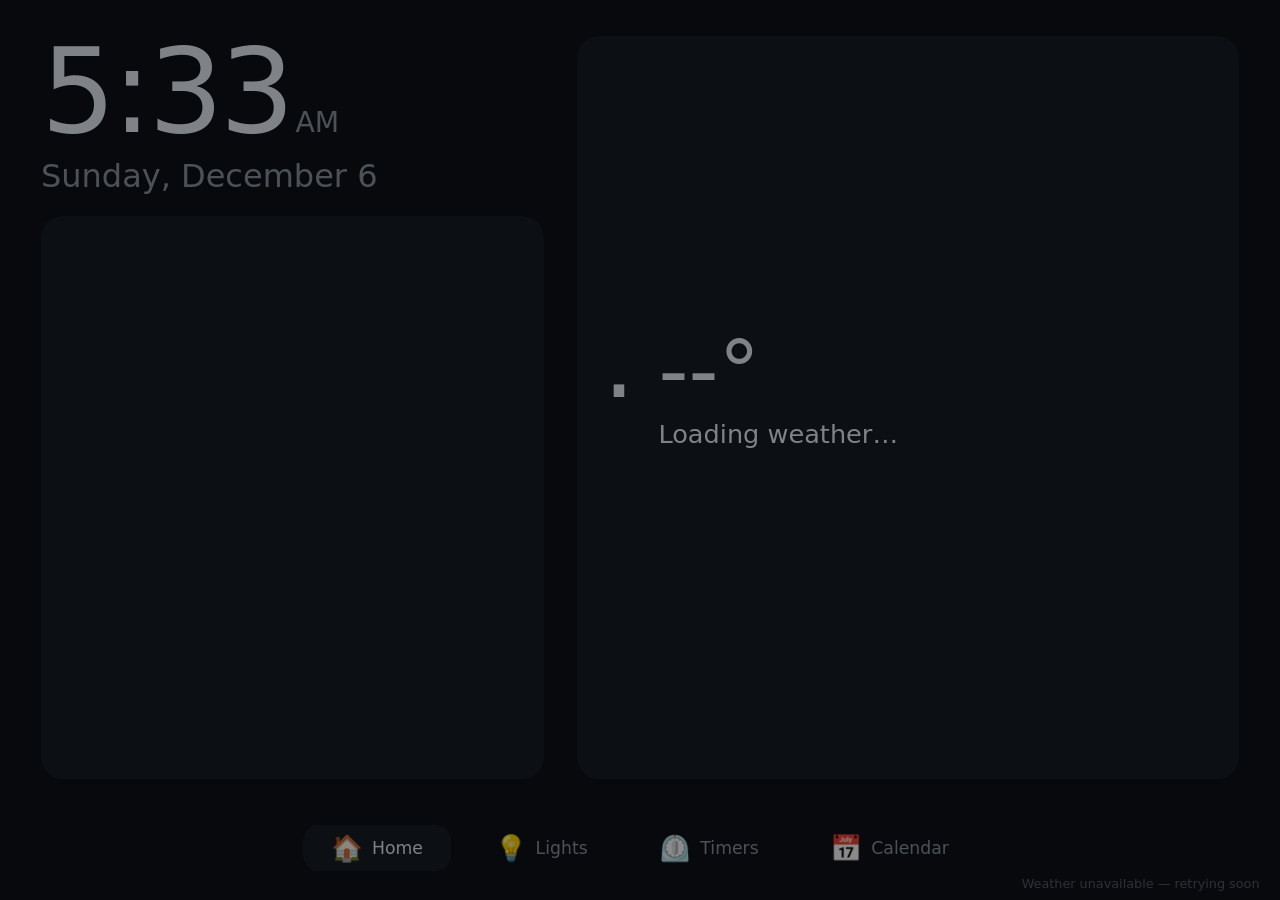
==== public/index.html @ 81691209 "Update Fri 11/13/2026 16:07" ====
<!DOCTYPE html>
<html lang="en">
<head>
  <meta charset="UTF-8" />
  <meta name="viewport" content="width=device-width, initial-scale=1, maximum-scale=1, user-scalable=no" />
  <title>The Ave</title>
  <link rel="stylesheet" href="style.css" />
</head>
<body>
  <div id="pages" class="pages">

    <!-- ===== Home ===== -->
    <main class="page layout active" data-page="home">
      <section class="time-panel">
        <div class="time-row">
          <div id="clock" class="clock">--:--</div>
          <div class="mini-wx" id="mini-wx"></div>
        </div>
        <div id="date" class="date">&nbsp;</div>
      </section>

      <section id="coming" class="coming-panel"></section>

      <section class="rotator" id="rotator">
        <div class="weather-panel slide active" data-slide="weather" data-seconds="25">
          <div class="now">
            <div id="now-icon" class="now-icon">·</div>
            <div>
              <div id="now-temp" class="now-temp">--°</div>
              <div id="now-desc" class="now-desc">Loading weather…</div>
              <div id="now-extra" class="now-extra"></div>
            </div>
          </div>
          <div id="forecast" class="forecast"></div>
        </div>
        <div class="weather-panel slide" data-slide="weekend" data-seconds="18" id="slide-weekend"></div>
        <div class="weather-panel slide portrait-only" data-slide="dates" data-seconds="12" id="slide-dates"></div>
        <div class="weather-panel slide" data-slide="local" data-seconds="15" id="slide-local"></div>
        <div class="dots" id="dots"></div>
      </section>
    </main>

    <!-- ===== Lights ===== -->
    <section class="page subpage" data-page="lights">
      <div class="page-head"><h1>Lights</h1></div>
      <div class="scenes" id="scenes"></div>
      <div class="hue-scenes" id="hue-scenes"></div>
      <section id="lights" class="lights-panel"></section>
      <div class="remote-info" id="remote-info"></div>
    </section>

    <!-- ===== Timers ===== -->
    <section class="page subpage" data-page="timers">
      <div class="page-head"><h1>Timers</h1></div>
      <div class="timers-wrap">
        <div class="timer-start">
          <div class="presets" id="presets"></div>
          <div class="custom">
            <button class="adj" data-adj="-60">−1m</button>
            <div class="custom-time" id="custom-time">5:00</div>
            <button class="adj" data-adj="60">+1m</button>
            <button class="adj" data-adj="300">+5m</button>
            <button class="go" id="custom-go">Start</button>
          </div>
        </div>
        <div class="timer-list" id="timer-list"></div>
      </div>
    </section>

    <!-- ===== Calendar ===== -->
    <section class="page subpage" data-page="calendar">
      <div class="page-head"><h1>Calendar</h1></div>
      <div class="cal-cols">
        <div class="cal-col"><div class="slide-title">Our plans <small>next 60 days</small></div><div class="list" id="cal-mine"></div></div>
        <div class="cal-col"><div class="slide-title">Around Columbus <small>next 10 days</small></div><div class="list" id="cal-local"></div></div>
      </div>
    </section>
  </div>

  <!-- running timers, visible on every page -->
  <div class="timer-pills" id="timer-pills"></div>

  <!-- bottom dock -->
  <nav class="dock" id="dock">
    <button data-go="home"><span>🏠</span>Home</button>
    <button data-go="lights"><span>💡</span>Lights</button>
    <button data-go="timers"><span>⏲️</span>Timers</button>
    <button data-go="calendar"><span>📅</span>Calendar</button>
  </nav>

  <!-- timer done -->
  <div class="alarm" id="alarm" hidden>
    <div class="alarm-box">
      <div class="alarm-icon">⏰</div>
      <div class="alarm-title" id="alarm-title">Time's up</div>
      <div class="alarm-sub">Timer finished</div>
      <div class="alarm-btns">
        <button id="alarm-snooze">+1 min</button>
        <button id="alarm-stop" class="stop">Stop</button>
      </div>
    </div>
  </div>

  <footer id="status" class="status"></footer>

  <script src="app.js"></script>
</body>
</html>
---- public/style.css ----
/* ===== The Ave display — landscape first (1280x800), portrait fallback ===== */
:root {
  --bg: #0d1117;
  --panel: #161b22;
  --panel-2: #1c232d;
  --text: #e6edf3;
  --muted: #8b949e;
  --accent: #ff7b72;
  --warm: #ffa657;
  --cool: #79c0ff;
  --gold: #ffc45c;
  --dock: 10.5vh;
}

* { box-sizing: border-box; margin: 0; padding: 0; }

html, body {
  height: 100%;
  background: var(--bg);
  color: var(--text);
  font-family: system-ui, -apple-system, "Segoe UI", Roboto, sans-serif;
  overflow: hidden;
  user-select: none;
  -webkit-user-select: none;
}

/* ---------- Layout ---------- */
/* ---------- Pages (swipe between) + dock ---------- */
.pages { position: fixed; top: 0; left: 0; right: 0; bottom: var(--dock); overflow: hidden; }
.page {
  position: absolute; top: 0; left: 0; right: 0; bottom: 0;
  opacity: 0; visibility: hidden;
  transform: translateX(var(--from, 6vw));
  transition: opacity 0.35s ease, transform 0.35s ease, visibility 0.35s;
}
.page.active { opacity: 1; visibility: visible; transform: none; }

.dock {
  position: fixed; left: 0; right: 0; bottom: 0; height: var(--dock);
  display: flex; justify-content: center; align-items: center; gap: 1.2vw;
  padding: 0 3vw 1vh;
}
.dock button {
  font: inherit; color: var(--muted); background: transparent; border: 0;
  border-radius: 16px; padding: 0.9vh 2.2vw; min-width: 10vw;
  display: flex; align-items: center; justify-content: center; gap: 0.7vw;
  font-size: 1.35vw; touch-action: manipulation;
}
.dock button span { font-size: 2vw; }
.dock button.on { background: var(--panel); color: var(--text); }

.layout {
  display: grid;
  grid-template-columns: minmax(0, 0.95fr) minmax(0, 1.25fr);
  grid-template-rows: auto minmax(0, 1fr);
  grid-template-areas:
    "time    weather"
    "coming  weather";
  column-gap: 2.6vw;
  row-gap: 2.4vh;
  padding: 4vh 3.2vw 3vh;
}
.time-panel { grid-area: time; min-width: 0; }
.coming-panel { grid-area: coming; min-width: 0; min-height: 0; overflow: hidden; }
.rotator { grid-area: weather; min-width: 0; min-height: 0; position: relative; display: grid; grid-template-columns: minmax(0, 1fr); grid-template-rows: minmax(0, 1fr); }
.lights-panel { min-width: 0; }
.portrait-only { display: none !important; }

/* list panels: title on top, scrollable list fills the rest */
.coming-panel, .rotator > .slide:not([data-slide="weather"]) { display: flex; flex-direction: column; }

/* ---------- Clock + mini weather ---------- */
.time-row { display: flex; align-items: center; justify-content: space-between; gap: 0.8vw; }
.mini-wx { flex: 0 0 auto; }
.time-row .clock { flex: 0 1 auto; min-width: 0; }
.mini-wx { text-align: right; white-space: nowrap; }
.mini-wx .mw-top { display: flex; align-items: center; justify-content: flex-end; gap: 0.5vw; }
.mini-wx .mw-icon { font-size: 2.6vw; line-height: 1; }
.mini-wx .mw-temp { font-size: 3.4vw; font-weight: 300; line-height: 1; }
.mini-wx .mw-desc { font-size: 1.05vw; color: var(--muted); margin-top: 0.5vh; }
.clock {
  font-size: 9.2vw;
  font-weight: 200;
  line-height: 0.95;
  letter-spacing: -0.03em;
  font-variant-numeric: tabular-nums;
}
.clock .ampm { font-size: 0.24em; color: var(--muted); margin-left: 0.15em; letter-spacing: 0; }
.date { font-size: 2.5vw; color: var(--muted); margin-top: 1vh; }

/* ---------- Panels ---------- */
.weather-panel, .coming-panel {
  background: var(--panel);
  border-radius: 22px;
  padding: 2.8vh 2vw;
}

/* ---------- Rotator ---------- */
.rotator > .slide {
  grid-area: 1 / 1;
  min-width: 0;
  min-height: 0;
  overflow: hidden;
  opacity: 0;
  visibility: hidden;
  transition: opacity 0.8s ease, visibility 0.8s;
}
.rotator > .slide.active { opacity: 1; visibility: visible; }
.dots { position: absolute; bottom: -2.2vh; left: 0; right: 0; display: flex; justify-content: center; gap: 0.5vw; }
.dots span { width: 7px; height: 7px; border-radius: 50%; background: var(--muted); opacity: 0.3; transition: opacity 0.4s; }
.dots span.on { opacity: 0.9; }

/* ---------- Weather ---------- */
.weather-panel[data-slide="weather"] { display: flex; flex-direction: column; justify-content: center; }
.now { display: flex; align-items: center; gap: 1.8vw; margin-bottom: 3.5vh; }
.now-icon { font-size: 8vw; line-height: 1; }
.now-temp { font-size: 6.5vw; font-weight: 300; line-height: 1; }
.now-desc { font-size: 2vw; margin-top: 0.6vh; }
.now-extra { font-size: 1.45vw; color: var(--muted); margin-top: 0.5vh; }
.forecast { display: grid; grid-template-columns: repeat(5, 1fr); gap: 0.8vw; text-align: center; }
.day { padding: 1.4vh 0; border-radius: 14px; }
.day.today { background: rgba(88, 166, 255, 0.12); }
.day-name { font-size: 1.5vw; color: var(--muted); }
.day-icon { font-size: 3.2vw; margin: 0.8vh 0; }
.day-hi { font-size: 1.8vw; color: var(--warm); }
.day-lo { font-size: 1.5vw; color: var(--cool); }
.day-rain { white-space: nowrap; font-size: 1.2vw; color: var(--accent); margin-top: 0.4vh; min-height: 1.2vw; }

/* ---------- Lists (coming up, Columbus) ---------- */
.slide-title { font-size: 1.9vw; font-weight: 500; margin-bottom: 1.8vh; display: flex; justify-content: space-between; align-items: baseline; gap: 1vw; }
.slide-title small { font-size: 1.15vw; color: var(--muted); font-weight: 400; white-space: nowrap; }
.list {
  display: flex; flex-direction: column; gap: 1.3vh;
  flex: 1 1 auto; min-height: 0;
  overflow-y: auto; overscroll-behavior: contain;
  -webkit-overflow-scrolling: touch; scrollbar-width: none;
  padding-bottom: 5vh;
  -webkit-mask-image: linear-gradient(to bottom, #000 82%, transparent);
  mask-image: linear-gradient(to bottom, #000 82%, transparent);
}
.list::-webkit-scrollbar { display: none; }
.slide-title { flex: 0 0 auto; }
.item { display: grid; grid-template-columns: 6.6vw minmax(0, 1fr); gap: 1.1vw; align-items: center; }
.chip {
  text-align: center;
  border-radius: 12px;
  padding: 0.7vh 0.3vw;
  background: rgba(88, 166, 255, 0.12);
  color: var(--cool);
  font-size: 1.05vw;
  line-height: 1.25;
}
.chip b { display: block; font-size: 1.55vw; color: var(--text); font-weight: 500; }
.chip.soon { background: rgba(255, 166, 87, 0.18); color: var(--warm); }
.chip.today { background: rgba(255, 196, 92, 0.28); color: var(--gold); }
.item-title { font-size: 1.5vw; line-height: 1.2; overflow: hidden; display: -webkit-box; -webkit-line-clamp: 2; -webkit-box-orient: vertical; }
.item-sub { font-size: 1.1vw; color: var(--muted); margin-top: 0.3vh; white-space: nowrap; overflow: hidden; text-overflow: ellipsis; }
.empty { color: var(--muted); font-size: 1.4vw; line-height: 1.4; }

/* ---------- This weekend ---------- */
.weekend { display: grid; grid-template-columns: repeat(var(--cols, 3), minmax(0, 1fr)); gap: 1vw; flex: 1 1 auto; min-height: 0; }
.wk-day { background: var(--panel-2); border-radius: 16px; padding: 1.5vh 0.9vw; min-height: 0; overflow-y: auto; scrollbar-width: none; overscroll-behavior: contain; }
.wk-day::-webkit-scrollbar { display: none; }
.wk-day.is-today { box-shadow: inset 0 0 0 2px rgba(255, 196, 92, 0.45); }
.wk-head { font-size: 1.5vw; font-weight: 500; margin-bottom: 1.2vh; display: flex; justify-content: space-between; align-items: baseline; }
.wk-head small { font-size: 1.05vw; color: var(--muted); font-weight: 400; }
.wk-wx { font-size: 1.1vw; color: var(--muted); margin: -0.6vh 0 1.2vh; }
.wk-ev { margin-bottom: 1.2vh; padding-left: 0.6vw; border-left: 3px solid rgba(121, 192, 255, 0.45); }
.wk-ev.mine { border-left-color: var(--gold); }
.wk-time { font-size: 1vw; color: var(--muted); }
.wk-ev.mine .wk-time { color: var(--gold); }
.wk-title { font-size: 1.25vw; line-height: 1.2; overflow: hidden; display: -webkit-box; -webkit-line-clamp: 2; -webkit-box-orient: vertical; }
.wk-none { font-size: 1.1vw; color: var(--muted); }

/* ---------- Lights: slim row of pills ---------- */
.lights-grid { display: grid; grid-template-columns: repeat(auto-fill, minmax(21vw, 1fr)); gap: 1.4vw; }
.tile {
  background: var(--panel);
  border-radius: 20px;
  padding: 2.4vh 1.6vw 1.6vh;
  border: 1.5px solid transparent;
  transition: background 0.3s, border-color 0.3s;
  touch-action: manipulation;
}
.tile.on {
  background: linear-gradient(160deg, rgba(255, 196, 92, 0.22), rgba(255, 166, 87, 0.07));
  border-color: rgba(255, 196, 92, 0.4);
}
.tile-top { display: flex; justify-content: space-between; align-items: baseline; gap: 0.6vw; cursor: pointer; }
.tile-name { font-size: 2vw; font-weight: 500; white-space: nowrap; overflow: hidden; text-overflow: ellipsis; }
.tile-state { font-size: 1.4vw; color: var(--muted); white-space: nowrap; }
.tile.on .tile-state { color: #ffd38a; }
.tile input[type="range"] { width: 100%; height: 5vh; margin-top: 1.4vh; accent-color: var(--gold); }
.tile:not(.on) input[type="range"] { opacity: 0.3; }

.hue-connect { background: var(--panel); border-radius: 14px; padding: 1.4vh 1.4vw; font-size: 1.3vw; color: var(--muted); display: flex; align-items: center; gap: 1.5vw; flex-wrap: wrap; }
.hue-connect strong { color: var(--text); }
.hue-connect button { font: inherit; font-size: 1.4vw; color: #0d1117; background: var(--gold); border: 0; border-radius: 10px; padding: 0.8vh 1.6vw; }
.hue-msg { min-height: 1.2em; }

/* ---------- Sub pages ---------- */
.subpage { padding: 3.5vh 3.2vw 2vh; display: flex; flex-direction: column; gap: 2.4vh; }
.page-head h1 { font-size: 2.6vw; font-weight: 500; }

/* Lights page */
.scenes { display: grid; grid-template-columns: repeat(4, minmax(0, 1fr)); gap: 1.2vw; }
.scene {
  font: inherit; color: var(--text); background: var(--panel); border: 0; border-radius: 18px;
  padding: 2.2vh 1vw; font-size: 1.7vw; display: flex; align-items: center; justify-content: center; gap: 0.8vw;
  touch-action: manipulation; transition: background 0.2s, transform 0.1s;
}
.scene span { font-size: 2.4vw; }
.scene:active, .chip-btn:active, .preset:active, .adj:active, .go:active { transform: scale(0.96); }
.scene.flash { background: rgba(255, 196, 92, 0.35); }
.hue-scenes { display: flex; gap: 0.8vw; overflow-x: auto; scrollbar-width: none; }
.hue-scenes::-webkit-scrollbar { display: none; }
.chip-btn {
  font: inherit; flex: 0 0 auto; color: var(--text); background: var(--panel-2); border: 0; border-radius: 999px;
  padding: 1.2vh 1.4vw; font-size: 1.25vw; white-space: nowrap; touch-action: manipulation;
}
.chip-btn small { color: var(--muted); margin-left: 0.4vw; }
.chip-btn.flash { background: rgba(255, 196, 92, 0.35); }

/* Timers page */
.timers-wrap { display: grid; grid-template-columns: minmax(0, 1.15fr) minmax(0, 1fr); gap: 2.4vw; flex: 1; min-height: 0; }
.timer-start { display: flex; flex-direction: column; gap: 2vh; }
.presets { display: grid; grid-template-columns: repeat(4, minmax(0, 1fr)); gap: 1vw; }
.preset {
  font: inherit; color: var(--text); background: var(--panel); border: 0; border-radius: 18px;
  padding: 3vh 0; font-size: 2.4vw; font-weight: 300; touch-action: manipulation;
}
.preset small { display: block; font-size: 1.1vw; color: var(--muted); margin-top: 0.3vh; font-weight: 400; }
.custom { display: flex; align-items: center; gap: 0.8vw; background: var(--panel); border-radius: 18px; padding: 1.6vh 1.2vw; }
.custom-time { flex: 1; text-align: center; font-size: 3.6vw; font-weight: 300; font-variant-numeric: tabular-nums; }
.adj, .go { font: inherit; border: 0; border-radius: 14px; padding: 2vh 1.4vw; font-size: 1.5vw; touch-action: manipulation; }
.adj { background: var(--panel-2); color: var(--text); }
.go { background: var(--gold); color: #0d1117; font-weight: 500; padding: 2vh 2vw; }
.timer-list { display: flex; flex-direction: column; gap: 1.2vh; overflow-y: auto; min-height: 0; scrollbar-width: none; }
.timer-list::-webkit-scrollbar { display: none; }
.timer-card { background: var(--panel); border-radius: 18px; padding: 1.8vh 1.4vw; display: grid; grid-template-columns: minmax(0, 1fr) auto; gap: 0.6vh 1vw; align-items: center; position: relative; overflow: hidden; }
.timer-card .bar { position: absolute; left: 0; bottom: 0; height: 4px; background: var(--gold); opacity: 0.7; }
.timer-card .t-label { font-size: 1.3vw; color: var(--muted); }
.timer-card .t-left { font-size: 3.6vw; font-weight: 300; font-variant-numeric: tabular-nums; line-height: 1.05; }
.timer-card .t-btns { grid-row: 1 / span 2; grid-column: 2; display: flex; gap: 0.6vw; }
.timer-card .t-btns button { font: inherit; border: 0; border-radius: 12px; padding: 1.8vh 1.2vw; font-size: 1.3vw; background: var(--panel-2); color: var(--text); }
.timer-card.done { background: rgba(255, 123, 114, 0.18); }
.timer-empty { color: var(--muted); font-size: 1.5vw; padding: 2vh 0.4vw; }

/* Timer pills on every page */
.timer-pills { position: fixed; top: 1.4vh; left: 50%; transform: translateX(-50%); display: flex; gap: 0.6vw; z-index: 20; pointer-events: none; }
.timer-pill { pointer-events: auto; background: rgba(28, 35, 45, 0.92); border: 1.5px solid rgba(255, 196, 92, 0.5); color: var(--text); border-radius: 999px; padding: 0.6vh 1.2vw; font-size: 1.3vw; font-variant-numeric: tabular-nums; }
.timer-pill b { color: var(--gold); font-weight: 500; margin-left: 0.4vw; }
.page[data-page="timers"].active ~ .timer-pills, body.on-timers .timer-pills { display: none; }

/* Alarm */
.alarm { position: fixed; top: 0; left: 0; right: 0; bottom: 0; z-index: 50; background: rgba(13, 17, 23, 0.9); display: flex; align-items: center; justify-content: center; }
.alarm[hidden] { display: none; }
.alarm-box { text-align: center; animation: pulse 1.2s ease-in-out infinite; }
.alarm-icon { font-size: 9vw; }
.alarm-title { font-size: 4.4vw; font-weight: 400; margin-top: 1vh; }
.alarm-sub { font-size: 1.6vw; color: var(--muted); margin-top: 0.6vh; }
.alarm-btns { display: flex; gap: 1.6vw; justify-content: center; margin-top: 4vh; }
.alarm-btns button { font: inherit; border: 0; border-radius: 20px; padding: 3vh 4vw; font-size: 2.2vw; background: var(--panel); color: var(--text); }
.alarm-btns .stop { background: var(--accent); color: #0d1117; font-weight: 500; padding: 3vh 7vw; }
@keyframes pulse { 50% { transform: scale(1.03); } }

/* Calendar page */
.cal-cols { display: grid; grid-template-columns: minmax(0, 1fr) minmax(0, 1fr); gap: 2vw; flex: 1; min-height: 0; }
.cal-col { background: var(--panel); border-radius: 22px; padding: 2.4vh 1.8vw; display: flex; flex-direction: column; min-height: 0; }

/* ---------- Footer ---------- */
.status { position: fixed; bottom: 1vh; right: 1.6vw; font-size: 1vw; color: var(--muted); opacity: 0.55; }

/* ---------- Display modes ---------- */
body { transition: filter 1.5s ease; }
body.mode-ambient { filter: brightness(0.8); }
body.mode-nightAwake { filter: brightness(0.55); }
body.mode-night { filter: brightness(0.35); }
/* at night, just the clock: hide panels and dock until someone walks up */
body.mode-night .coming-panel, body.mode-night .rotator, body.mode-night .dock,
body.mode-night .mini-wx, body.mode-night .status { opacity: 0; transition: opacity 1.5s; }
.coming-panel, .rotator, .dock, .mini-wx, .status { transition: opacity 0.6s; }

.remote-info { margin-top: auto; font-size: 1.2vw; color: var(--muted); }
.remote-info b { color: var(--text); font-weight: 500; }

/* ---------- Older browsers without flexbox gap ---------- */
.no-flexgap .list > * + * { margin-top: 1.3vh; }
.no-flexgap .timer-list > * + * { margin-top: 1.2vh; }
.no-flexgap .timer-start > * + * { margin-top: 2vh; }
.no-flexgap .subpage > * + * { margin-top: 2.4vh; }
.no-flexgap .dock button + button { margin-left: 1.2vw; }
.no-flexgap .dock button span { margin-right: 0.7vw; }
.no-flexgap .mini-wx .mw-icon { margin-right: 0.5vw; }
.no-flexgap .time-row .clock { margin-right: 0.8vw; }
.no-flexgap .now > * + * { margin-left: 1.8vw; }
.no-flexgap .custom > * + * { margin-left: 0.8vw; }
.no-flexgap .alarm-btns > * + * { margin-left: 1.6vw; }
.no-flexgap .slide-title small { margin-left: 1vw; }
.no-flexgap .tile-top > * + * { margin-left: 0.6vw; }
.no-flexgap .scene span { margin-right: 0.8vw; }
.no-flexgap .timer-pill + .timer-pill { margin-left: 0.6vw; }
.no-flexgap .t-btns > * + * { margin-left: 0.6vw; }
.no-flexgap .dots span + span { margin-left: 0.5vw; }
.no-flexgap .hue-scenes > * + * { margin-left: 0.8vw; }
.no-flexgap .hue-connect > * + * { margin-left: 1.5vw; }

/* =================== Portrait fallback =================== */
@media (orientation: portrait) {
  .layout {
    grid-template-columns: minmax(0, 1fr);
    grid-template-rows: auto minmax(0, 1fr) auto;
    grid-template-areas: "time" "weather" "lights";
    row-gap: 2.5vh;
    padding: 3vh 6vw 5vh;
  }
  .coming-panel { display: none; }
  .portrait-only { display: flex !important; }
  .mini-wx { display: none; }
  .clock { font-size: 18vw; }
  .date { font-size: 5vw; }
  .weather-panel { padding: 3vh 5vw; }
  .now-icon { font-size: 12vw; }
  .now-temp { font-size: 10vw; }
  .now-desc { font-size: 4.4vw; }
  .now-extra { font-size: 3.2vw; }
  .day-name { font-size: 3.4vw; }
  .day-icon { font-size: 7vw; }
  .day-hi { font-size: 4.2vw; }
  .day-lo { font-size: 3.6vw; }
  .day-rain { font-size: 2.8vw; min-height: 2.8vw; }
  .slide-title { font-size: 4.6vw; }
  .slide-title small { font-size: 2.6vw; }
  .item { grid-template-columns: 17vw minmax(0, 1fr); gap: 3vw; }
  .chip { font-size: 2.6vw; }
  .chip b { font-size: 3.6vw; }
  .item-title { font-size: 3.5vw; }
  .item-sub { font-size: 2.6vw; }
  .empty { font-size: 3.3vw; }
  .weekend { grid-template-columns: minmax(0, 1fr); gap: 1.2vh; }
  .wk-day { min-height: 0; padding: 1.2vh 3vw; }
  .wk-head { font-size: 3.6vw; }
  .wk-head small, .wk-wx, .wk-time, .wk-none { font-size: 2.6vw; }
  .wk-title { font-size: 3.2vw; }
  .lights-grid { grid-template-columns: repeat(auto-fill, minmax(28vw, 1fr)); gap: 2vw; }
  .tile-name { font-size: 3.4vw; }
  .tile-state { font-size: 2.6vw; }
  .hue-connect, .hue-connect button { font-size: 3.2vw; }
  .status { font-size: 2.2vw; }
}
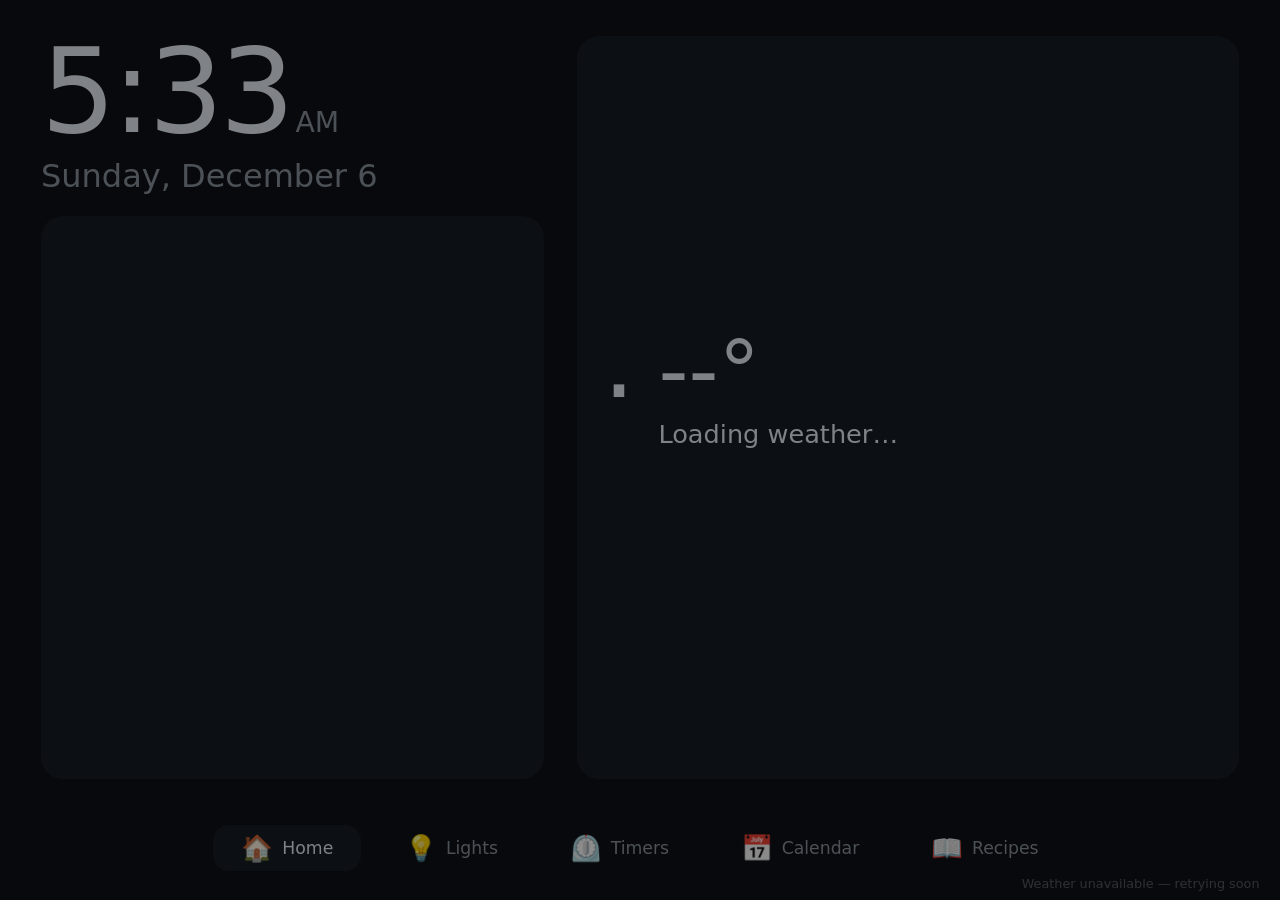
==== commit ac25ddea: "Update Sun 11/15/2026  7:57" ====
--- a/public/index.html
+++ b/public/index.html
@@ -44,6 +44,7 @@
     <section class="page subpage" data-page="lights">
       <div class="page-head"><h1>Lights</h1></div>
       <div class="scenes" id="scenes"></div>
+      <div class="room-pick" id="room-pick"></div>
       <div class="hue-scenes" id="hue-scenes"></div>
       <section id="lights" class="lights-panel"></section>
       <div class="remote-info" id="remote-info"></div>
@@ -75,6 +76,14 @@
         <div class="cal-col"><div class="slide-title">Around Columbus <small>next 10 days</small></div><div class="list" id="cal-local"></div></div>
       </div>
     </section>
+    <section class="page subpage" data-page="recipes">
+      <div class="page-head rec-head"><h1 id="rec-title">Recipes</h1><button class="rec-back" id="rec-back" hidden>‹ All recipes</button></div>
+      <div class="rec-grid" id="rec-list"></div>
+      <div class="rec-view" id="rec-view" hidden>
+        <div class="rec-col"><div class="slide-title">Ingredients <small id="rec-meta"></small></div><ul class="rec-ing" id="rec-ing"></ul></div>
+        <div class="rec-col"><div class="slide-title">Steps <small>tap a step to mark your place</small></div><ol class="rec-steps" id="rec-steps"></ol></div>
+      </div>
+    </section>
   </div>
 
   <!-- running timers, visible on every page -->
@@ -86,9 +95,14 @@
     <button data-go="lights"><span>💡</span>Lights</button>
     <button data-go="timers"><span>⏲️</span>Timers</button>
     <button data-go="calendar"><span>📅</span>Calendar</button>
+    <button data-go="recipes"><span>📖</span>Recipes</button>
   </nav>
 
   <!-- timer done -->
+  <div class="note" id="note" hidden>
+    <div class="note-text" id="note-text"></div>
+    <div class="note-hint">tap to peek at the dashboard</div>
+  </div>
   <div class="alarm" id="alarm" hidden>
     <div class="alarm-box">
       <div class="alarm-icon">⏰</div>
@@ -104,5 +118,9 @@
   <footer id="status" class="status"></footer>
 
   <script src="app.js"></script>
+  <script>
+    // Safety net: if app.js didn't load (e.g. the server was restarting), retry
+    setTimeout(function () { if (!window.__aveStarted) location.reload(); }, 15000);
+  </script>
 </body>
 </html>
--- a/public/style.css
+++ b/public/style.css
@@ -212,7 +212,11 @@
 .scene span { font-size: 2.4vw; }
 .scene:active, .chip-btn:active, .preset:active, .adj:active, .go:active { transform: scale(0.96); }
 .scene.flash { background: rgba(255, 196, 92, 0.35); }
-.hue-scenes { display: flex; gap: 0.8vw; overflow-x: auto; scrollbar-width: none; }
+.room-pick { display: flex; align-items: center; gap: 0.6vw; flex-wrap: wrap; }
+.pick-label { font-size: 1.2vw; color: var(--muted); margin-right: 0.4vw; }
+.pick { font: inherit; font-size: 1.3vw; color: var(--muted); background: transparent; border: 1.5px solid #2a3340; border-radius: 999px; padding: 0.9vh 1.4vw; touch-action: manipulation; }
+.pick.on { color: #0d1117; background: var(--gold); border-color: var(--gold); font-weight: 500; }
+.hue-scenes { display: flex; gap: 0.8vw; flex-wrap: wrap; max-height: 16vh; overflow-y: auto; scrollbar-width: none; }
 .hue-scenes::-webkit-scrollbar { display: none; }
 .chip-btn {
   font: inherit; flex: 0 0 auto; color: var(--text); background: var(--panel-2); border: 0; border-radius: 999px;
@@ -220,6 +224,8 @@
 }
 .chip-btn small { color: var(--muted); margin-left: 0.4vw; }
 .chip-btn.flash { background: rgba(255, 196, 92, 0.35); }
+.scene.live, .chip-btn.live { background: rgba(255, 196, 92, 0.28); border-color: #ffc45c; box-shadow: inset 0 0 0 1px #ffc45c; }
+.chip-btn.holiday { background: linear-gradient(135deg, rgba(255, 90, 90, 0.25), rgba(60, 200, 120, 0.2)); }
 
 /* Timers page */
 .timers-wrap { display: grid; grid-template-columns: minmax(0, 1.15fr) minmax(0, 1fr); gap: 2.4vw; flex: 1; min-height: 0; }
@@ -264,9 +270,36 @@
 .alarm-btns .stop { background: var(--accent); color: #0d1117; font-weight: 500; padding: 3vh 7vw; }
 @keyframes pulse { 50% { transform: scale(1.03); } }
 
+/* Full-screen note */
+.note { position: fixed; top: 0; left: 0; right: 0; bottom: 0; z-index: 40; display: flex; flex-direction: column; align-items: center; justify-content: center;
+  background: radial-gradient(ellipse at center, #3a1f2b 0%, #0d1117 75%); padding: 6vh 7vw; text-align: center; }
+.note[hidden] { display: none; }
+.note-text { font-size: 7vw; line-height: 1.25; font-weight: 400; white-space: pre-line; color: #fff3e6; }
+.note-hint { position: absolute; bottom: 3vh; font-size: 1.4vw; color: rgba(255, 255, 255, 0.3); }
+body.mode-note { filter: none; }
+
 /* Calendar page */
 .cal-cols { display: grid; grid-template-columns: minmax(0, 1fr) minmax(0, 1fr); gap: 2vw; flex: 1; min-height: 0; }
 .cal-col { background: var(--panel); border-radius: 22px; padding: 2.4vh 1.8vw; display: flex; flex-direction: column; min-height: 0; }
+
+/* Recipes page */
+.rec-head { display: flex; align-items: center; justify-content: space-between; }
+.rec-back { font: inherit; font-size: 1.6vw; border: 0; border-radius: 14px; padding: 1vh 1.6vw; background: var(--panel); color: var(--text); }
+.rec-back[hidden], .rec-view[hidden], .rec-grid[hidden] { display: none; }
+.rec-grid { display: grid; grid-template-columns: repeat(3, minmax(0, 1fr)); gap: 1.4vw; overflow-y: auto; align-content: start; flex: 1; min-height: 0; }
+.rec-card { background: var(--panel); border-radius: 18px; padding: 2.4vh 1.6vw; font: inherit; color: var(--text); border: 0; text-align: left; }
+.rec-card b { display: block; font-size: 1.8vw; font-weight: 500; }
+.rec-card small { display: block; color: var(--muted); font-size: 1.2vw; margin-top: 0.8vh; }
+.rec-empty { color: var(--muted); font-size: 1.6vw; grid-column: 1 / -1; padding: 4vh 0; }
+.rec-view { display: grid; grid-template-columns: minmax(0, 0.85fr) minmax(0, 1.15fr); gap: 2vw; flex: 1; min-height: 0; }
+.rec-col { background: var(--panel); border-radius: 22px; padding: 2.4vh 1.8vw; overflow-y: auto; min-height: 0; }
+.rec-ing { list-style: none; margin: 0; padding: 0; font-size: 1.75vw; line-height: 1.35; }
+.rec-ing li { padding: 0.9vh 0; border-bottom: 1px solid rgba(255, 255, 255, 0.06); }
+.rec-ing li.got { opacity: 0.35; text-decoration: line-through; }
+.rec-steps { margin: 0; padding-left: 2.4vw; font-size: 1.85vw; line-height: 1.4; }
+.rec-steps li { padding: 1.1vh 0.8vw; border-radius: 12px; margin-bottom: 0.6vh; }
+.rec-steps li.here { background: rgba(255, 196, 92, 0.18); box-shadow: inset 0 0 0 1px #ffc45c; }
+.rec-steps li.done { opacity: 0.4; }
 
 /* ---------- Footer ---------- */
 .status { position: fixed; bottom: 1vh; right: 1.6vw; font-size: 1vw; color: var(--muted); opacity: 0.55; }
@@ -302,7 +335,8 @@
 .no-flexgap .timer-pill + .timer-pill { margin-left: 0.6vw; }
 .no-flexgap .t-btns > * + * { margin-left: 0.6vw; }
 .no-flexgap .dots span + span { margin-left: 0.5vw; }
-.no-flexgap .hue-scenes > * + * { margin-left: 0.8vw; }
+.no-flexgap .hue-scenes > * { margin: 0 0.8vw 0.8vh 0; }
+.no-flexgap .room-pick > * { margin-right: 0.6vw; }
 .no-flexgap .hue-connect > * + * { margin-left: 1.5vw; }
 
 /* =================== Portrait fallback =================== */
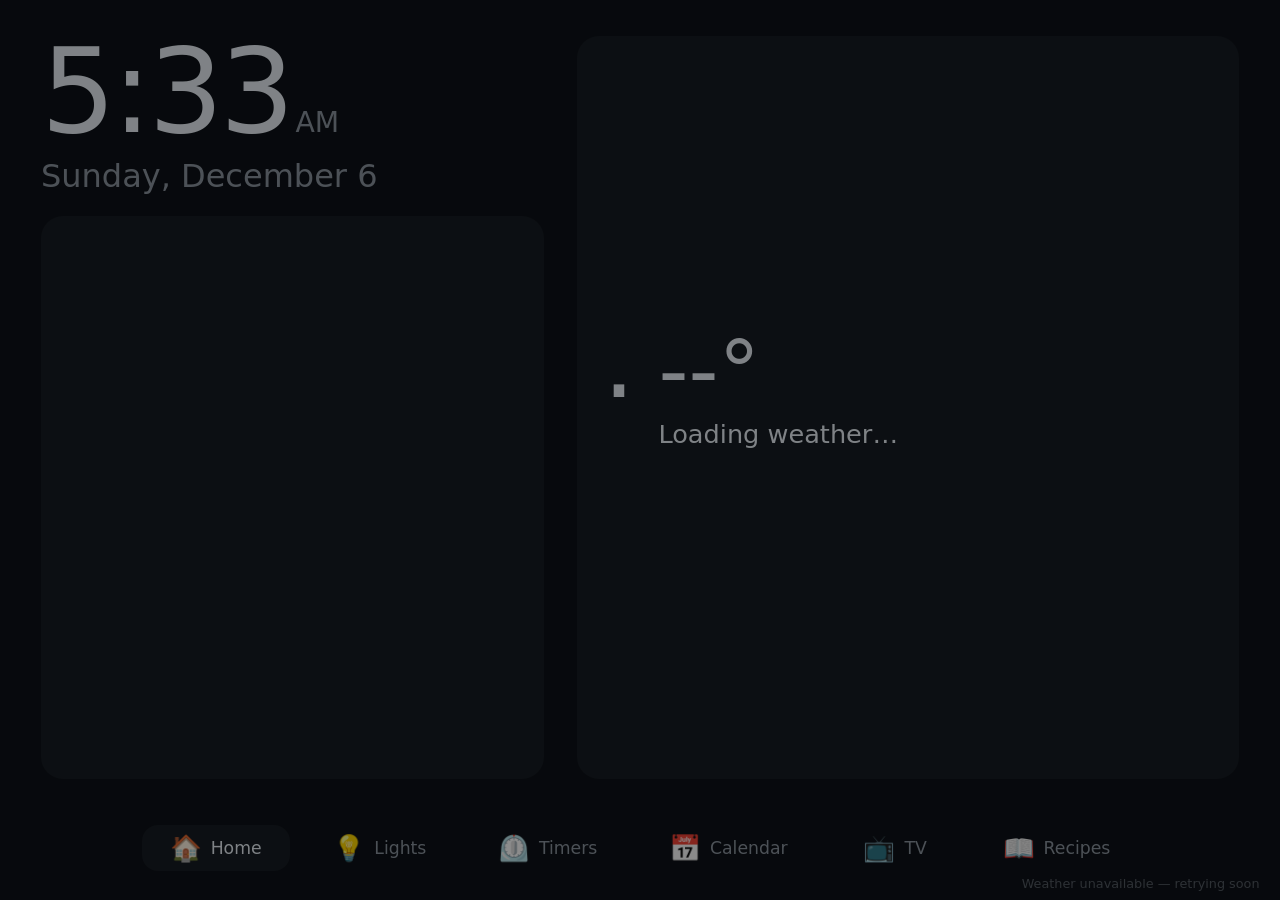
==== commit 1275cddb: "Update Sun 11/15/2026 11:30" ====
--- a/public/index.html
+++ b/public/index.html
@@ -76,6 +76,10 @@
         <div class="cal-col"><div class="slide-title">Around Columbus <small>next 10 days</small></div><div class="list" id="cal-local"></div></div>
       </div>
     </section>
+    <section class="page subpage" data-page="tv">
+      <div class="page-head"><h1>TV</h1></div>
+      <div class="tv-grid" id="tv-list"></div>
+    </section>
     <section class="page subpage" data-page="recipes">
       <div class="page-head rec-head"><h1 id="rec-title">Recipes</h1><button class="rec-back" id="rec-back" hidden>‹ All recipes</button></div>
       <div class="rec-grid" id="rec-list"></div>
@@ -95,6 +99,7 @@
     <button data-go="lights"><span>💡</span>Lights</button>
     <button data-go="timers"><span>⏲️</span>Timers</button>
     <button data-go="calendar"><span>📅</span>Calendar</button>
+    <button data-go="tv"><span>📺</span>TV</button>
     <button data-go="recipes"><span>📖</span>Recipes</button>
   </nav>
 
--- a/public/style.css
+++ b/public/style.css
@@ -282,6 +282,19 @@
 .cal-cols { display: grid; grid-template-columns: minmax(0, 1fr) minmax(0, 1fr); gap: 2vw; flex: 1; min-height: 0; }
 .cal-col { background: var(--panel); border-radius: 22px; padding: 2.4vh 1.8vw; display: flex; flex-direction: column; min-height: 0; }
 
+
+/* TVs */
+.tv-grid { display: grid; grid-template-columns: 1fr 1fr; gap: 1.6vw; align-content: start; }
+.tv-grid .tv-card { font-size: 1.6vw; background: var(--panel); border-radius: 18px; padding: 14px 16px; margin-bottom: 12px; }
+.tv-head { display: flex; justify-content: space-between; align-items: center; margin-bottom: 8px; }
+.tv-dot { font-size: .8em; color: var(--muted); } .tv-dot.on { color: #7ee2a8; }
+.tv-row { display: flex; flex-wrap: wrap; gap: 8px; margin-top: 8px; align-items: center; }
+.tv-gap { flex: 1; }
+.tvb { font: inherit; border: 0; border-radius: 12px; padding: 10px 14px; background: #2a3340; color: var(--text); }
+.tvb.wide { width: 100%; margin-top: 8px; background: var(--gold); color: #0d1117; font-weight: 600; }
+.tvb.flash { background: rgba(255,196,92,.4); }
+.tv-hint { color: var(--muted); font-size: .9em; } .tv-msg { color: #ffb38a; font-size: .85em; min-height: 1em; margin-top: 6px; }
+
 /* Recipes page */
 .rec-head { display: flex; align-items: center; justify-content: space-between; }
 .rec-back { font: inherit; font-size: 1.6vw; border: 0; border-radius: 14px; padding: 1vh 1.6vw; background: var(--panel); color: var(--text); }
@@ -295,6 +308,8 @@
 .rec-col { background: var(--panel); border-radius: 22px; padding: 2.4vh 1.8vw; overflow-y: auto; min-height: 0; }
 .rec-ing { list-style: none; margin: 0; padding: 0; font-size: 1.75vw; line-height: 1.35; }
 .rec-ing li { padding: 0.9vh 0; border-bottom: 1px solid rgba(255, 255, 255, 0.06); }
+.rec-ing li.sub { color: var(--gold); font-size: 1.4vw; padding-top: 1.6vh; border: 0; }
+.rec-ing li.rec-note { color: var(--muted); font-size: 1.3vw; border: 0; padding-top: 2vh; }
 .rec-ing li.got { opacity: 0.35; text-decoration: line-through; }
 .rec-steps { margin: 0; padding-left: 2.4vw; font-size: 1.85vw; line-height: 1.4; }
 .rec-steps li { padding: 1.1vh 0.8vw; border-radius: 12px; margin-bottom: 0.6vh; }
